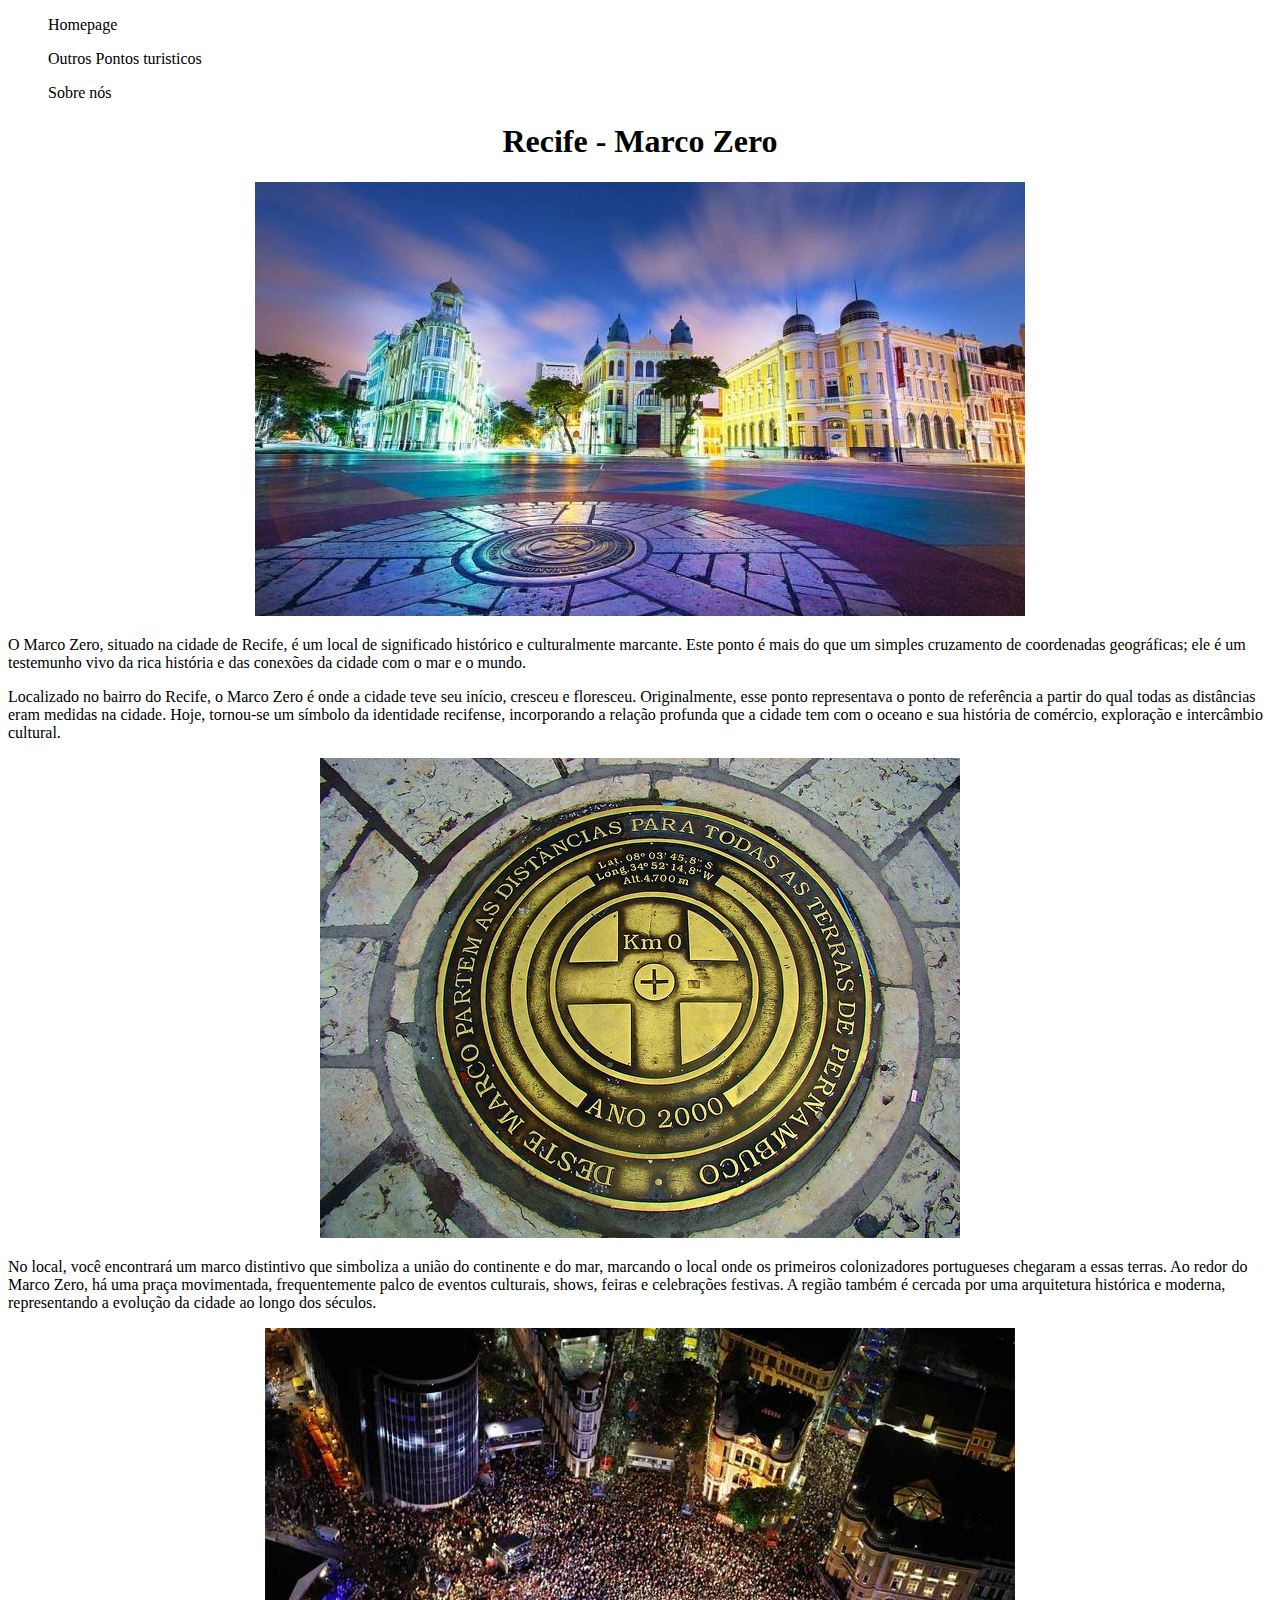
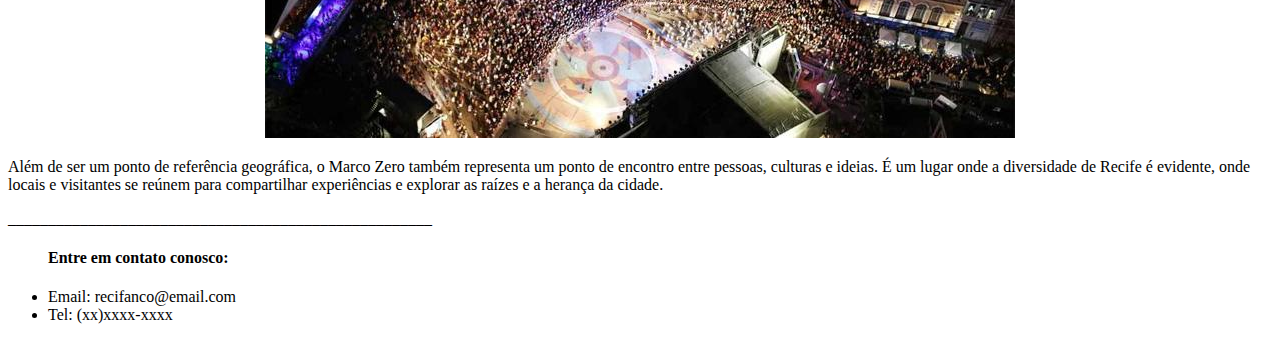
==== 4.HTML_e_CSS/Recifando/index.html @ c34ec21f "atividade adicionada" ====
<!DOCTYPE html>
<html lang="en">
<head>
    <meta charset="UTF-8">
    <meta name="viewport" content="width=device-width, initial-scale=1.0">
    <title>Recifando - Site em construção</title>
</head>
<body>
    <header>
        <nav>
            <ol>
                <p>Homepage</p>
                <p>Outros Pontos turisticos</p>
                <p>Sobre nós</p>
            </ol>
    
        </nav>
    </header>
    <main>
        <h1><center>Recife - Marco Zero</center></h1>
        <center><img src="images/recife.jpg" alt="Imagem do Marco Zero em Recife, Pernabuco, em um final de tarde."></center>
        <p>O Marco Zero, situado na cidade de Recife, é um local de significado histórico e culturalmente marcante. Este ponto é mais do que um simples cruzamento de coordenadas geográficas; ele é um testemunho vivo da rica história e das conexões da cidade com o mar e o mundo.</p>
        <p>Localizado no bairro do Recife, o Marco Zero é onde a cidade teve seu início, cresceu e floresceu. Originalmente, esse ponto representava o ponto de referência a partir do qual todas as distâncias eram medidas na cidade. Hoje, tornou-se um símbolo da identidade recifense, incorporando a relação profunda que a cidade tem com o oceano e sua história de comércio, exploração e intercâmbio cultural.</p>
        <center><img src="images/brasao marco zero.jpg" alt="Distintivo que simboliza a união do continente e do mar, feito em broze."></center>
        <p>No local, você encontrará um marco distintivo que simboliza a união do continente e do mar, marcando o local onde os primeiros colonizadores portugueses chegaram a essas terras. Ao redor do Marco Zero, há uma praça movimentada, frequentemente palco de eventos culturais, shows, feiras e celebrações festivas. A região também é cercada por uma arquitetura histórica e moderna, representando a evolução da cidade ao longo dos séculos.</p>
        <center><img src="images/de cima.jpg" alt="Imagem do festival realizado sobre o Marco Zero"></center>
        <p>Além de ser um ponto de referência geográfica, o Marco Zero também representa um ponto de encontro entre pessoas, culturas e ideias. É um lugar onde a diversidade de Recife é evidente, onde locais e visitantes se reúnem para compartilhar experiências e explorar as raízes e a herança da cidade.</p>
    </main>
    <footer>
        <p>_____________________________________________________</p>
        <ul>
            <h4>Entre em contato conosco:</h4>
            <li>Email: recifanco@email.com</li>
            <li>Tel: (xx)xxxx-xxxx</li>
        </ul>
    </footer>
</body>
</html>
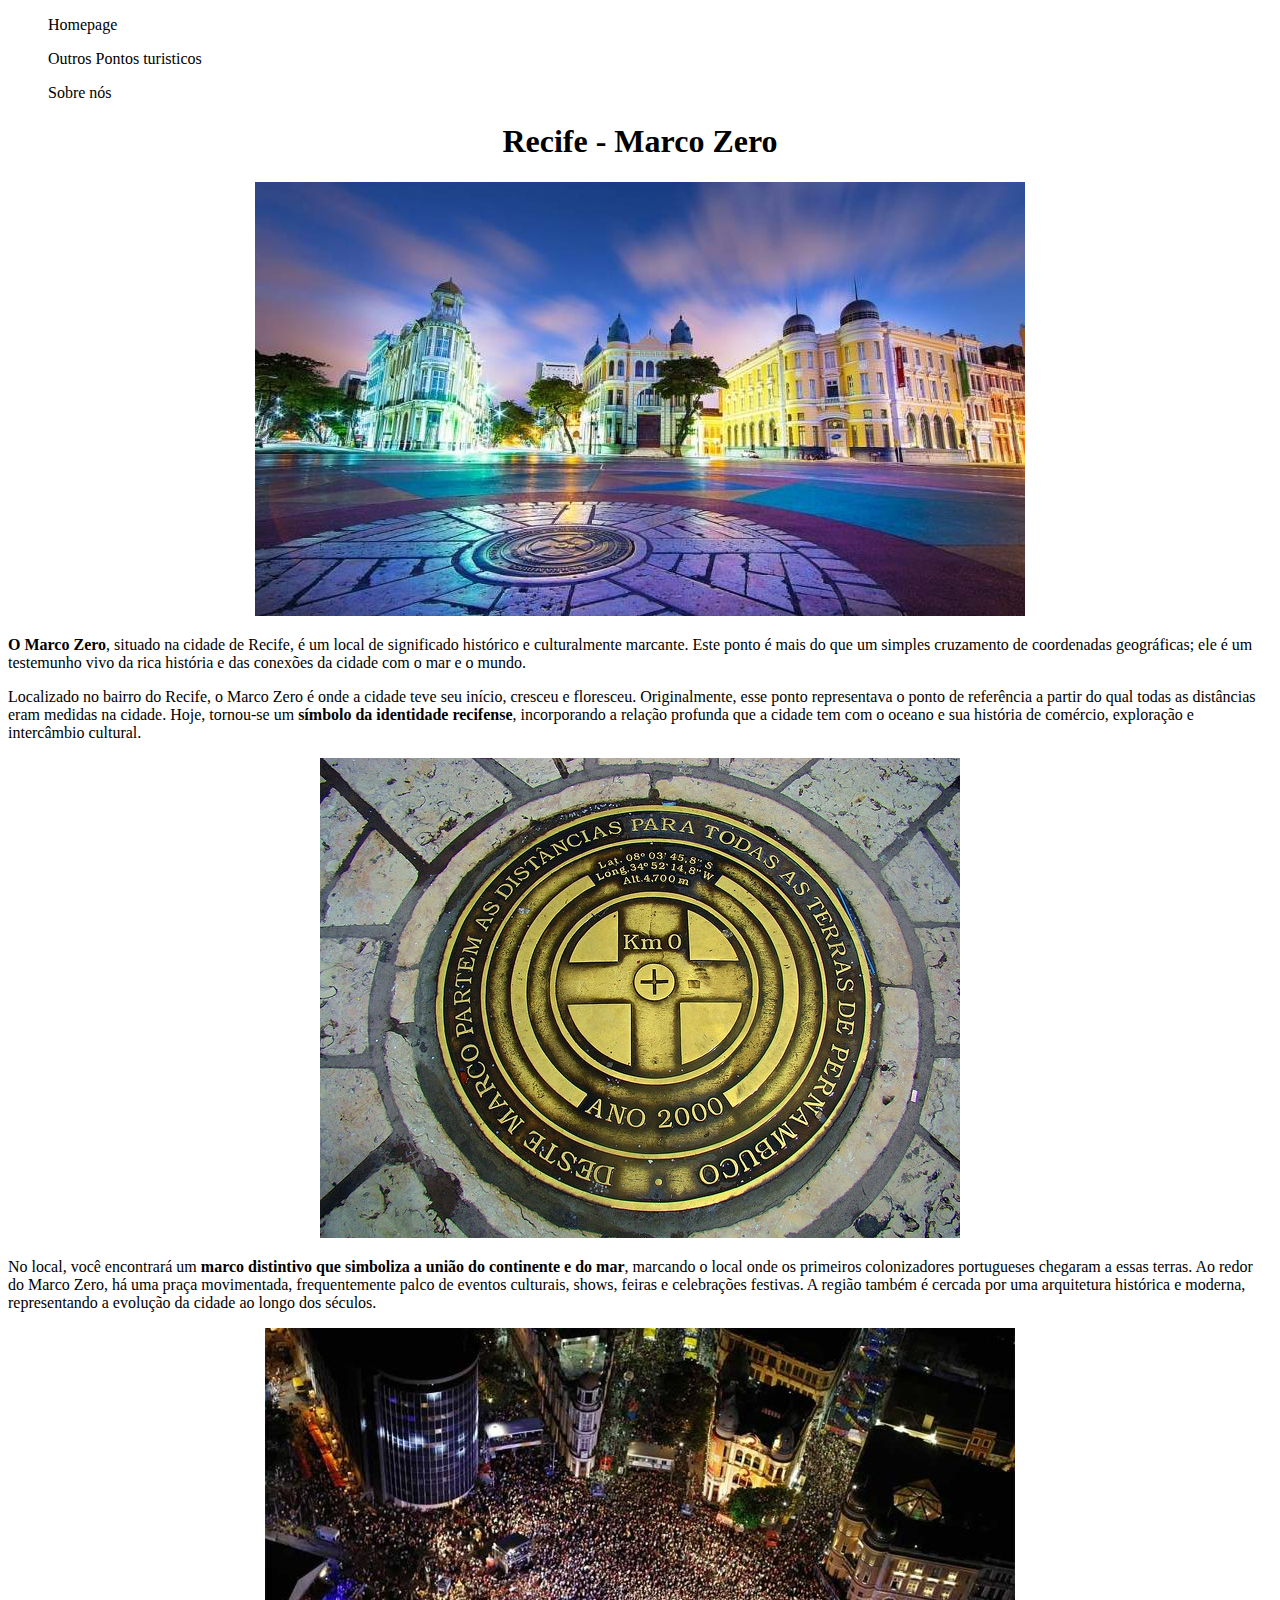
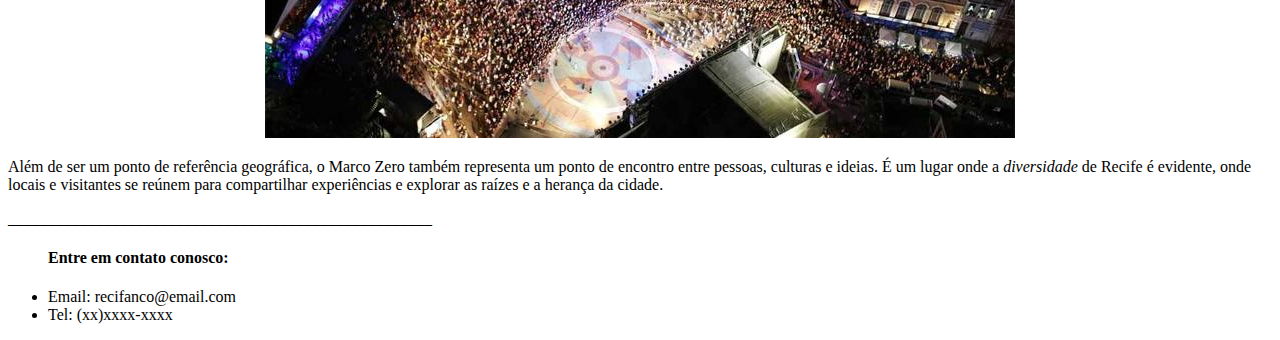
==== commit 51db40ce: "estrutura textual atualizada" ====
--- a/4.HTML_e_CSS/Recifando/index.html
+++ b/4.HTML_e_CSS/Recifando/index.html
@@ -19,12 +19,12 @@
     <main>
         <h1><center>Recife - Marco Zero</center></h1>
         <center><img src="images/recife.jpg" alt="Imagem do Marco Zero em Recife, Pernabuco, em um final de tarde."></center>
-        <p>O Marco Zero, situado na cidade de Recife, é um local de significado histórico e culturalmente marcante. Este ponto é mais do que um simples cruzamento de coordenadas geográficas; ele é um testemunho vivo da rica história e das conexões da cidade com o mar e o mundo.</p>
-        <p>Localizado no bairro do Recife, o Marco Zero é onde a cidade teve seu início, cresceu e floresceu. Originalmente, esse ponto representava o ponto de referência a partir do qual todas as distâncias eram medidas na cidade. Hoje, tornou-se um símbolo da identidade recifense, incorporando a relação profunda que a cidade tem com o oceano e sua história de comércio, exploração e intercâmbio cultural.</p>
+        <p><strong>O Marco Zero</strong>, situado na cidade de Recife, é um local de significado histórico e culturalmente marcante. Este ponto é mais do que um simples cruzamento de coordenadas geográficas; ele é um testemunho vivo da rica história e das conexões da cidade com o mar e o mundo.</p>
+        <p>Localizado no bairro do Recife, o Marco Zero é onde a cidade teve seu início, cresceu e floresceu. Originalmente, esse ponto representava o ponto de referência a partir do qual todas as distâncias eram medidas na cidade. Hoje, tornou-se um <strong>símbolo da identidade recifense</strong>, incorporando a relação profunda que a cidade tem com o oceano e sua história de comércio, exploração e intercâmbio cultural.</p>
         <center><img src="images/brasao marco zero.jpg" alt="Distintivo que simboliza a união do continente e do mar, feito em broze."></center>
-        <p>No local, você encontrará um marco distintivo que simboliza a união do continente e do mar, marcando o local onde os primeiros colonizadores portugueses chegaram a essas terras. Ao redor do Marco Zero, há uma praça movimentada, frequentemente palco de eventos culturais, shows, feiras e celebrações festivas. A região também é cercada por uma arquitetura histórica e moderna, representando a evolução da cidade ao longo dos séculos.</p>
+        <p>No local, você encontrará um <strong>marco distintivo que simboliza a união do continente e do mar</strong>, marcando o local onde os primeiros colonizadores portugueses chegaram a essas terras. Ao redor do Marco Zero, há uma praça movimentada, frequentemente palco de eventos culturais, shows, feiras e celebrações festivas. A região também é cercada por uma arquitetura histórica e moderna, representando a evolução da cidade ao longo dos séculos.</p>
         <center><img src="images/de cima.jpg" alt="Imagem do festival realizado sobre o Marco Zero"></center>
-        <p>Além de ser um ponto de referência geográfica, o Marco Zero também representa um ponto de encontro entre pessoas, culturas e ideias. É um lugar onde a diversidade de Recife é evidente, onde locais e visitantes se reúnem para compartilhar experiências e explorar as raízes e a herança da cidade.</p>
+        <p>Além de ser um ponto de referência geográfica, o Marco Zero também representa um ponto de encontro entre pessoas, culturas e ideias. É um lugar onde a <em>diversidade</em> de Recife é evidente, onde locais e visitantes se reúnem para compartilhar experiências e explorar as raízes e a herança da cidade.</p>
     </main>
     <footer>
         <p>_____________________________________________________</p>
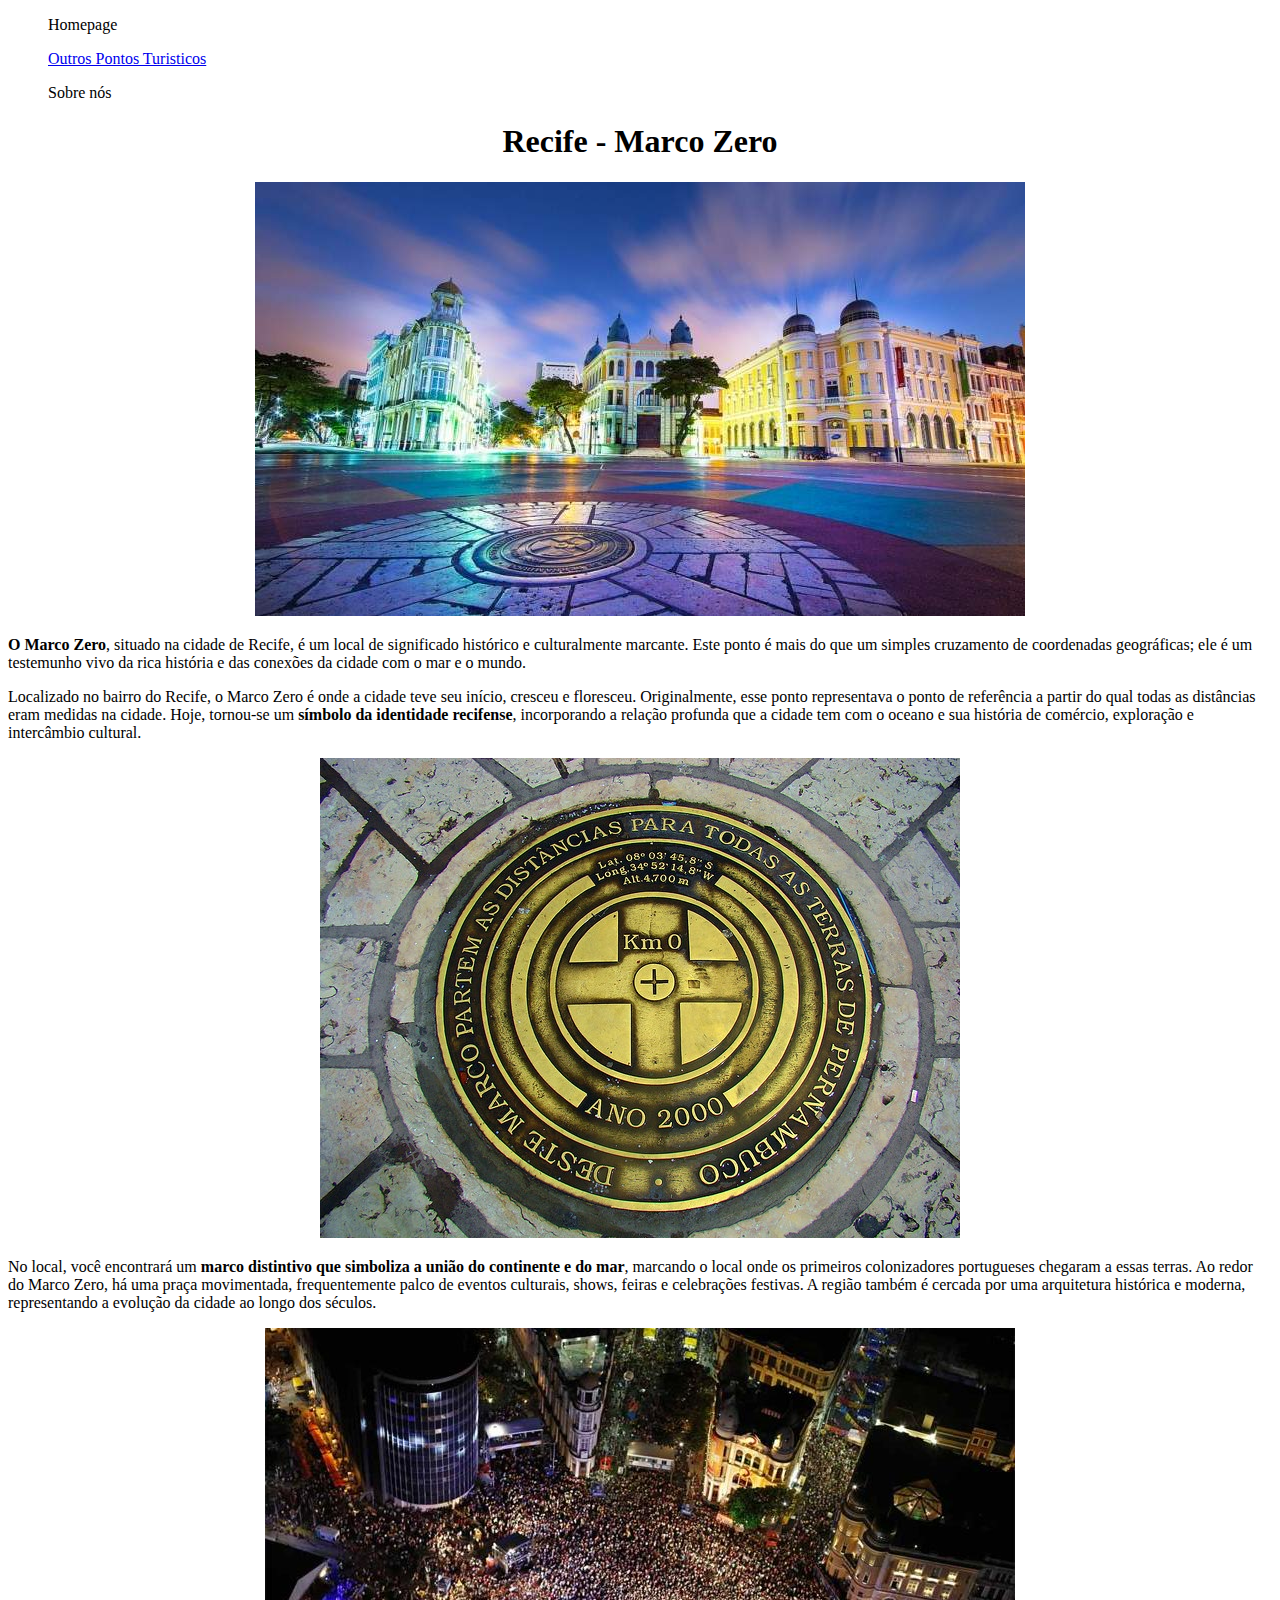
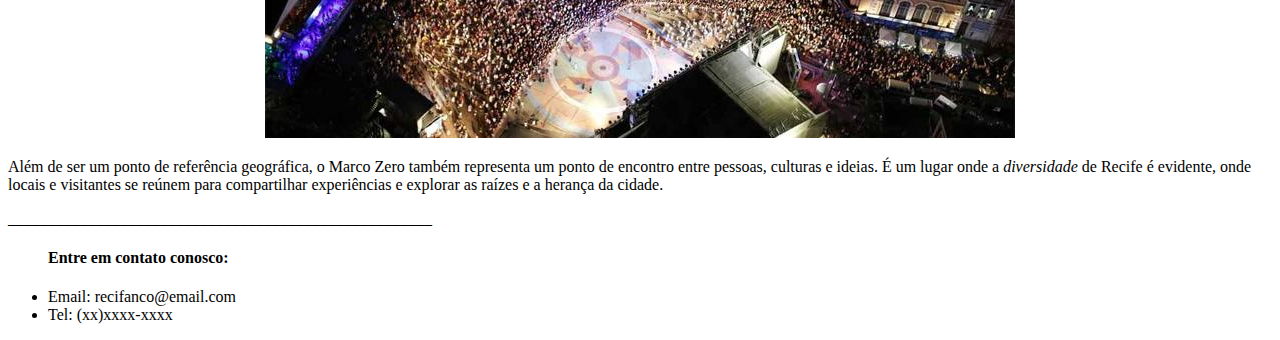
==== commit 67c362aa: "adicao do complemento da atividade anterior" ====
--- a/4.HTML_e_CSS/Recifando/index.html
+++ b/4.HTML_e_CSS/Recifando/index.html
@@ -10,7 +10,7 @@
         <nav>
             <ol>
                 <p>Homepage</p>
-                <p>Outros Pontos turisticos</p>
+                <a href="outrospontos.html"><p>Outros Pontos Turisticos</p></a>
                 <p>Sobre nós</p>
             </ol>
     
